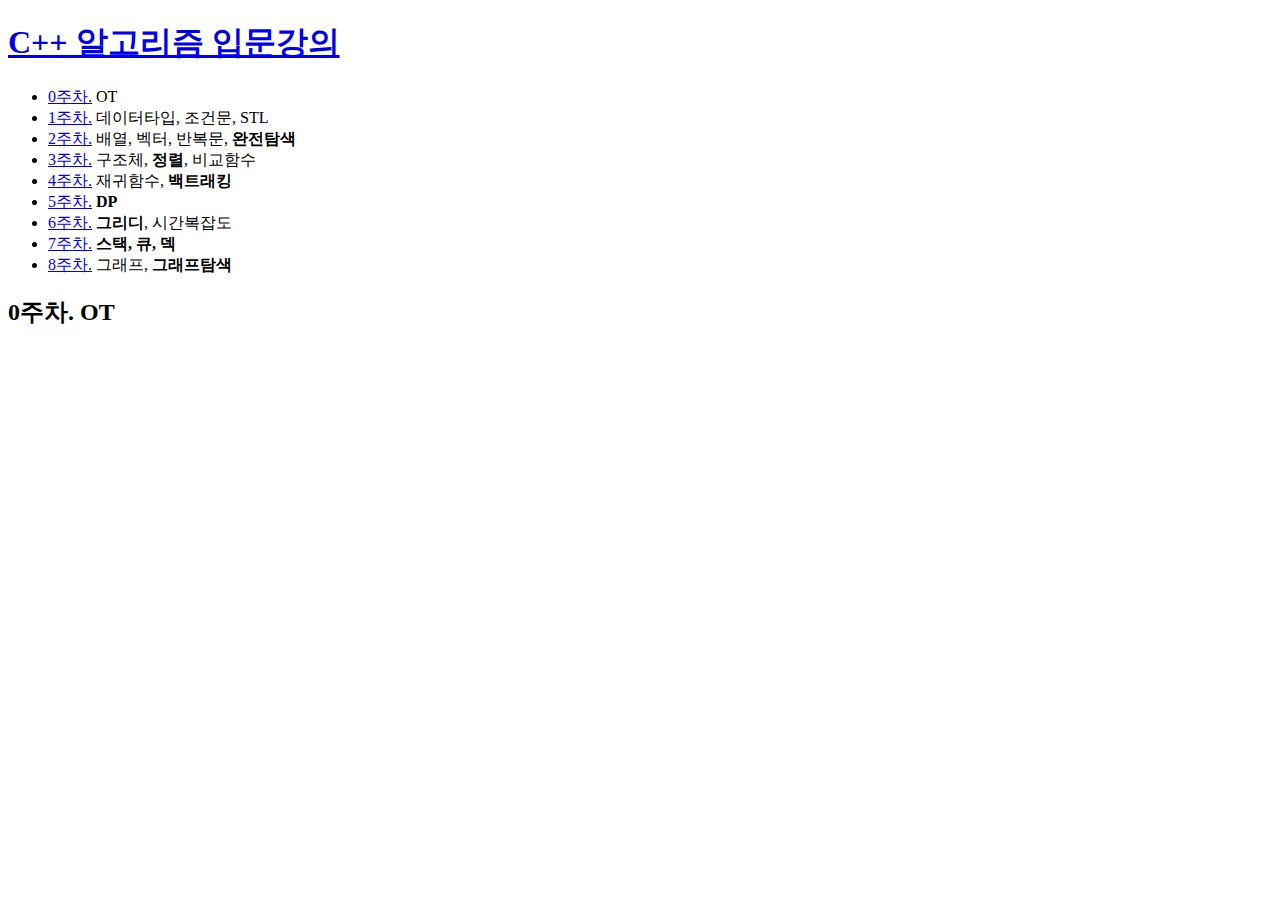
==== 0.html @ a06bd91f "웹사이트 틀 만들기" ====
<!doctype html>
<html>
  <head>
    <title>0주차. OT</title>
    <meta charset="utf-8">
  </head>

  <body>
    <h1><a href="main.html" target="_blank" title="강의 소개 페이지">C++ 알고리즘 입문강의</a></h1>

    <ul>
      <li><a href="0.html">0주차.</a> OT</li>
      <li><a href="1.html">1주차.</a> 데이터타입, 조건문, STL</li>
      <li><a href="2.html">2주차.</a> 배열, 벡터, 반복문, <strong>완전탐색</strong></li>
      <li><a href="3.html">3주차.</a> 구조체, <strong>정렬</strong>, 비교함수</li>
      <li><a href="4.html">4주차.</a> 재귀함수, <strong>백트래킹</strong></li>
      <li><a href="5.html">5주차.</a> <strong>DP</strong></li>
      <li><a href="6.html">6주차.</a> <strong>그리디</strong>, 시간복잡도</li>
      <li><a href="7.html">7주차.</a> <strong>스택, 큐, 덱</strong></li>
      <li><a href="8.html">8주차.</a> 그래프, <strong>그래프탐색</strong></li>
    </ul>

    <h2>0주차. OT</h2>

  </body>
</html>
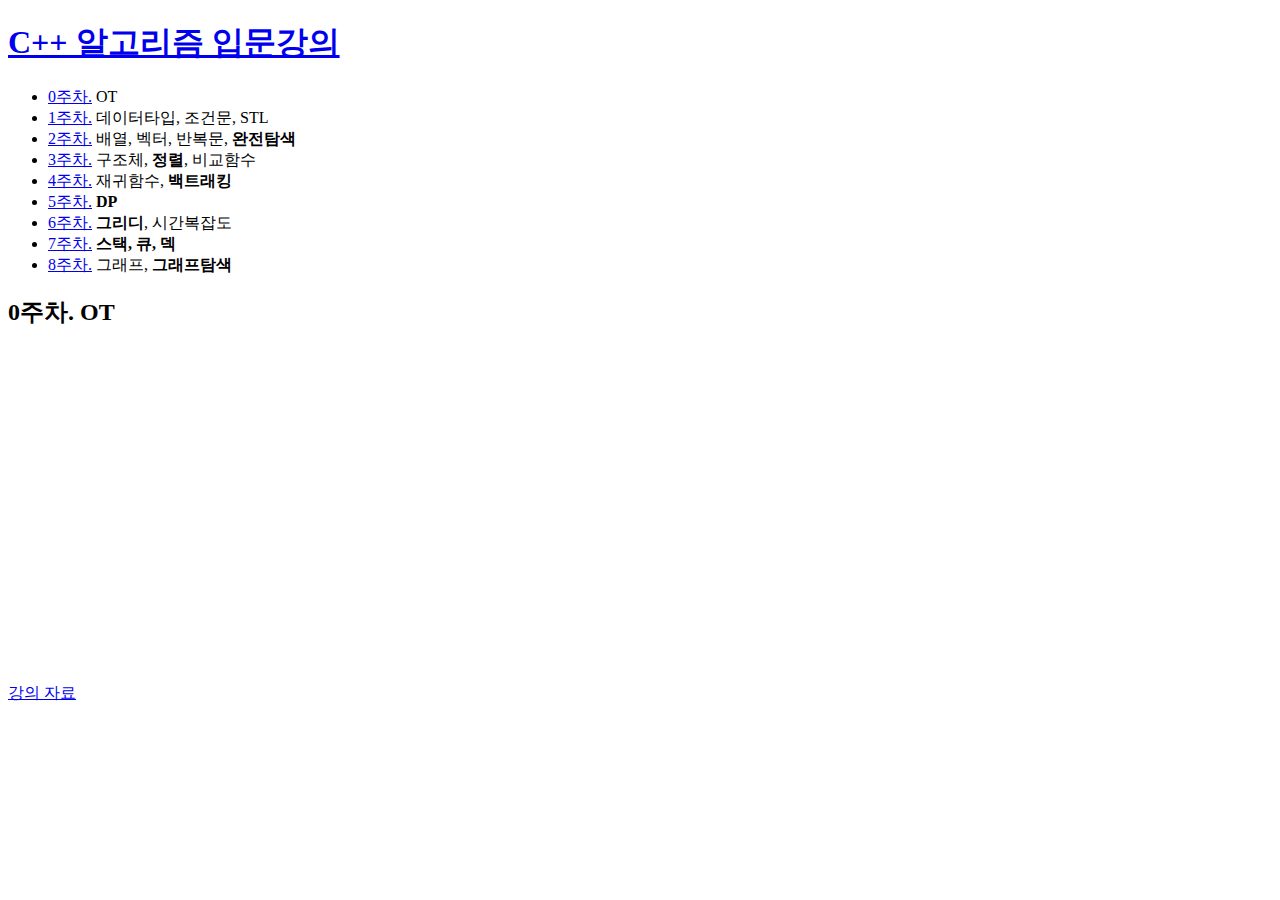
==== commit 0b7a8039: "동영상 삽입" ====
--- a/0.html
+++ b/0.html
@@ -6,7 +6,7 @@
   </head>
 
   <body>
-    <h1><a href="main.html" target="_blank" title="강의 소개 페이지">C++ 알고리즘 입문강의</a></h1>
+    <h1><a href="index.html" title="강의 소개 페이지">C++ 알고리즘 입문강의</a></h1>
 
     <ul>
       <li><a href="0.html">0주차.</a> OT</li>
@@ -21,6 +21,14 @@
     </ul>
 
     <h2>0주차. OT</h2>
-
+    <p>
+      <iframe width="560" height="315" src="https://www.youtube.com/embed/jJqSR5roF78"
+      title="YouTube video player" frameborder="0"
+      allow="accelerometer; autoplay; clipboard-write; encrypted-media; gyroscope; picture-in-picture" allowfullscreen></iframe>
+    </p>
+    <p>
+      <a href="https://drive.google.com/file/d/11F-D3s7zmZLOsRCyeiJ4cDfNpnIK1rl4/view?usp=sharing"
+      target="_blank" title="0주차 강의 ppt">강의 자료</a>
+    </p>
   </body>
 </html>
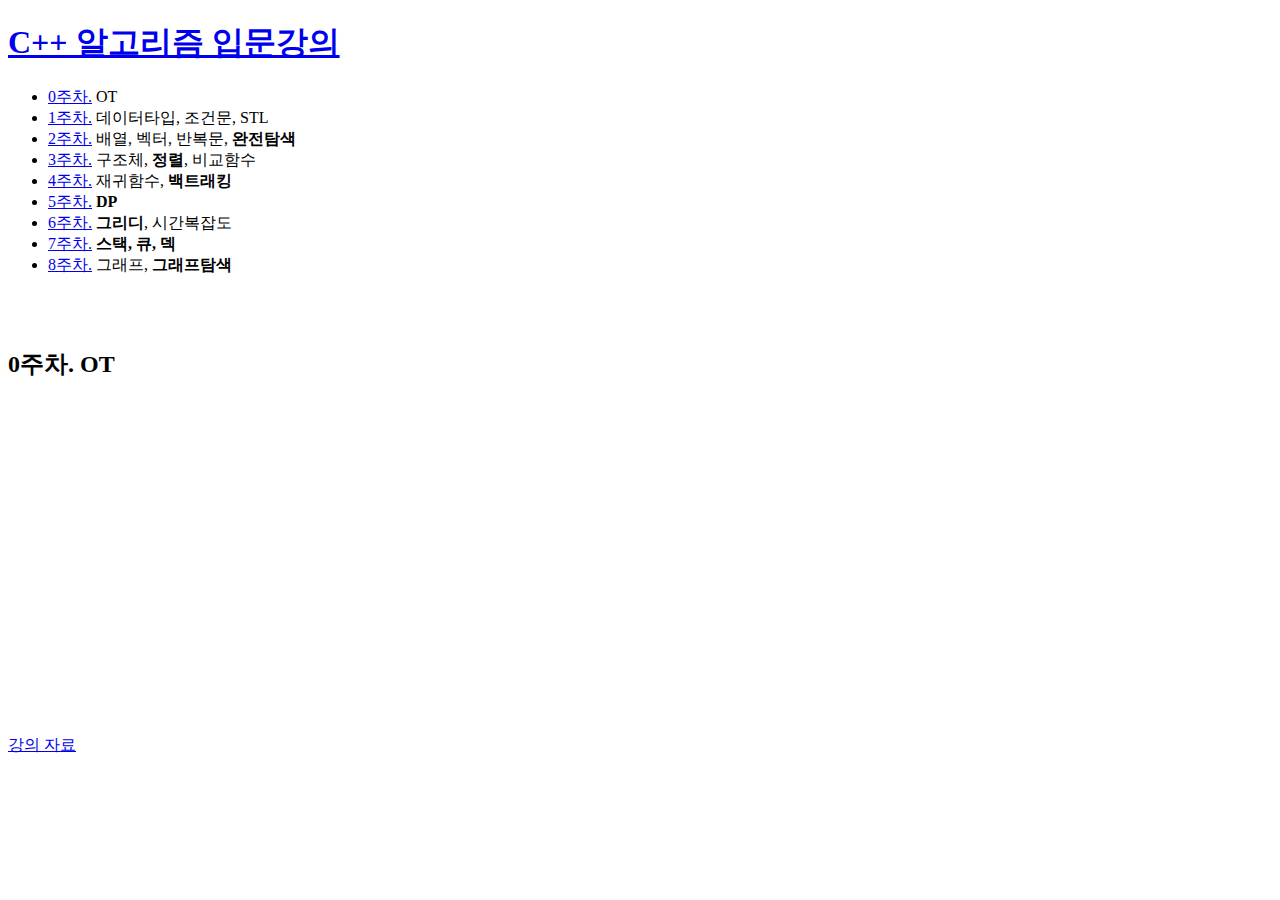
==== commit 4fc393d8: "강사 소개 추가" ====
--- a/0.html
+++ b/0.html
@@ -20,6 +20,7 @@
       <li><a href="8.html">8주차.</a> 그래프, <strong>그래프탐색</strong></li>
     </ul>
 
+    <br><br>
     <h2>0주차. OT</h2>
     <p>
       <iframe width="560" height="315" src="https://www.youtube.com/embed/jJqSR5roF78"
@@ -30,5 +31,27 @@
       <a href="https://drive.google.com/file/d/11F-D3s7zmZLOsRCyeiJ4cDfNpnIK1rl4/view?usp=sharing"
       target="_blank" title="0주차 강의 ppt">강의 자료</a>
     </p>
+    <br><br>
+    <p>
+      <div id="disqus_thread"></div>
+      <script>
+          /**
+          *  RECOMMENDED CONFIGURATION VARIABLES: EDIT AND UNCOMMENT THE SECTION BELOW TO INSERT DYNAMIC VALUES FROM YOUR PLATFORM OR CMS.
+          *  LEARN WHY DEFINING THESE VARIABLES IS IMPORTANT: https://disqus.com/admin/universalcode/#configuration-variables    */
+          /*
+          var disqus_config = function () {
+          this.page.url = PAGE_URL;  // Replace PAGE_URL with your page's canonical URL variable
+          this.page.identifier = PAGE_IDENTIFIER; // Replace PAGE_IDENTIFIER with your page's unique identifier variable
+          };
+          */
+          (function() { // DON'T EDIT BELOW THIS LINE
+          var d = document, s = d.createElement('script');
+          s.src = 'https://hi-arc-algorithm-lecture.disqus.com/embed.js';
+          s.setAttribute('data-timestamp', +new Date());
+          (d.head || d.body).appendChild(s);
+          })();
+      </script>
+      <noscript>Please enable JavaScript to view the <a href="https://disqus.com/?ref_noscript">comments powered by Disqus.</a></noscript>
+    </p>
   </body>
 </html>
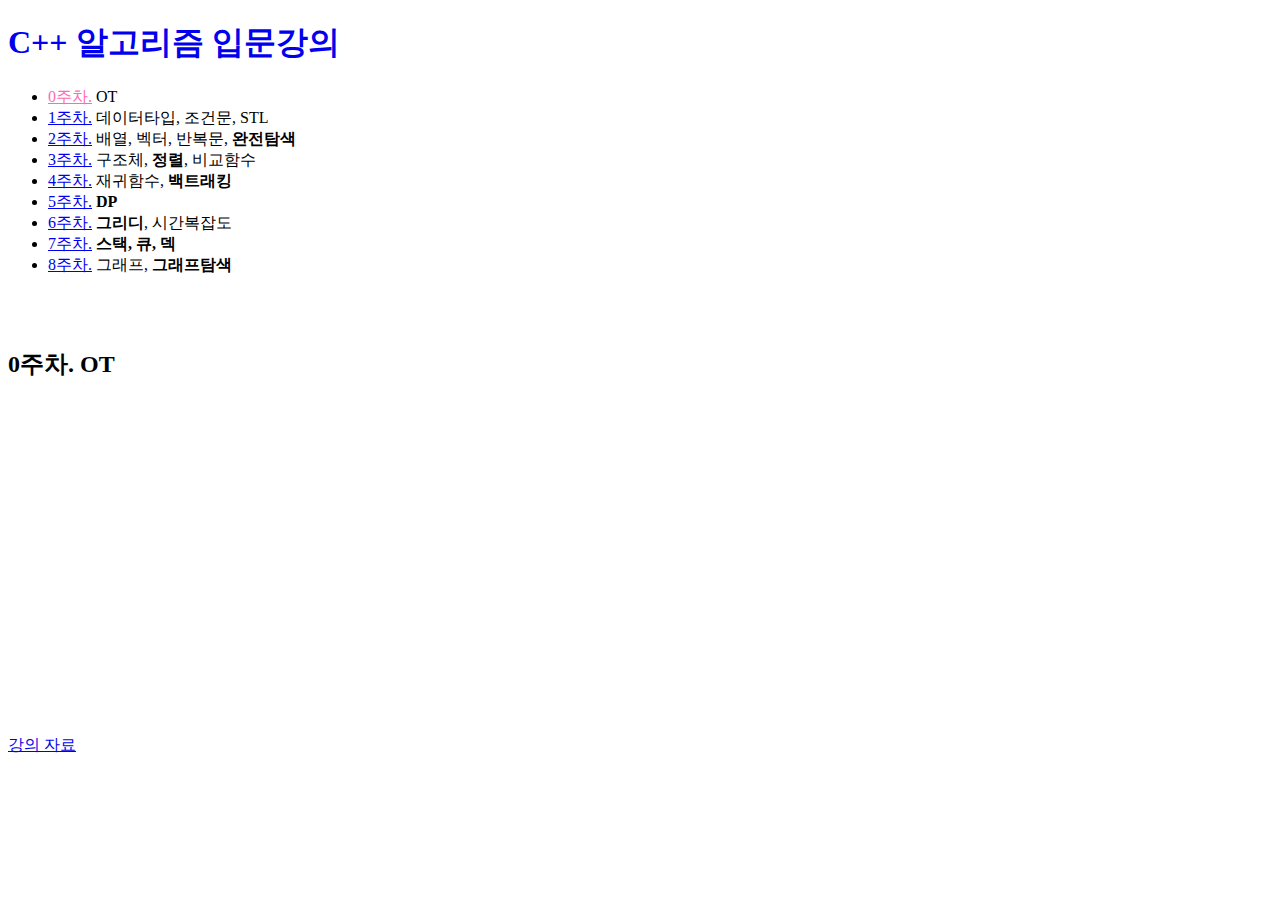
==== commit 9837da1e: "css 속성 추가" ====
--- a/0.html
+++ b/0.html
@@ -6,10 +6,10 @@
   </head>
 
   <body>
-    <h1><a href="index.html" title="강의 소개 페이지">C++ 알고리즘 입문강의</a></h1>
+    <h1><a href="index.html" title="강의 소개 페이지" style="text-decoration:none;">C++ 알고리즘 입문강의</a></h1>
 
     <ul>
-      <li><a href="0.html">0주차.</a> OT</li>
+      <li><a href="0.html" style="color:#FF69B4">0주차.</a> OT</li>
       <li><a href="1.html">1주차.</a> 데이터타입, 조건문, STL</li>
       <li><a href="2.html">2주차.</a> 배열, 벡터, 반복문, <strong>완전탐색</strong></li>
       <li><a href="3.html">3주차.</a> 구조체, <strong>정렬</strong>, 비교함수</li>
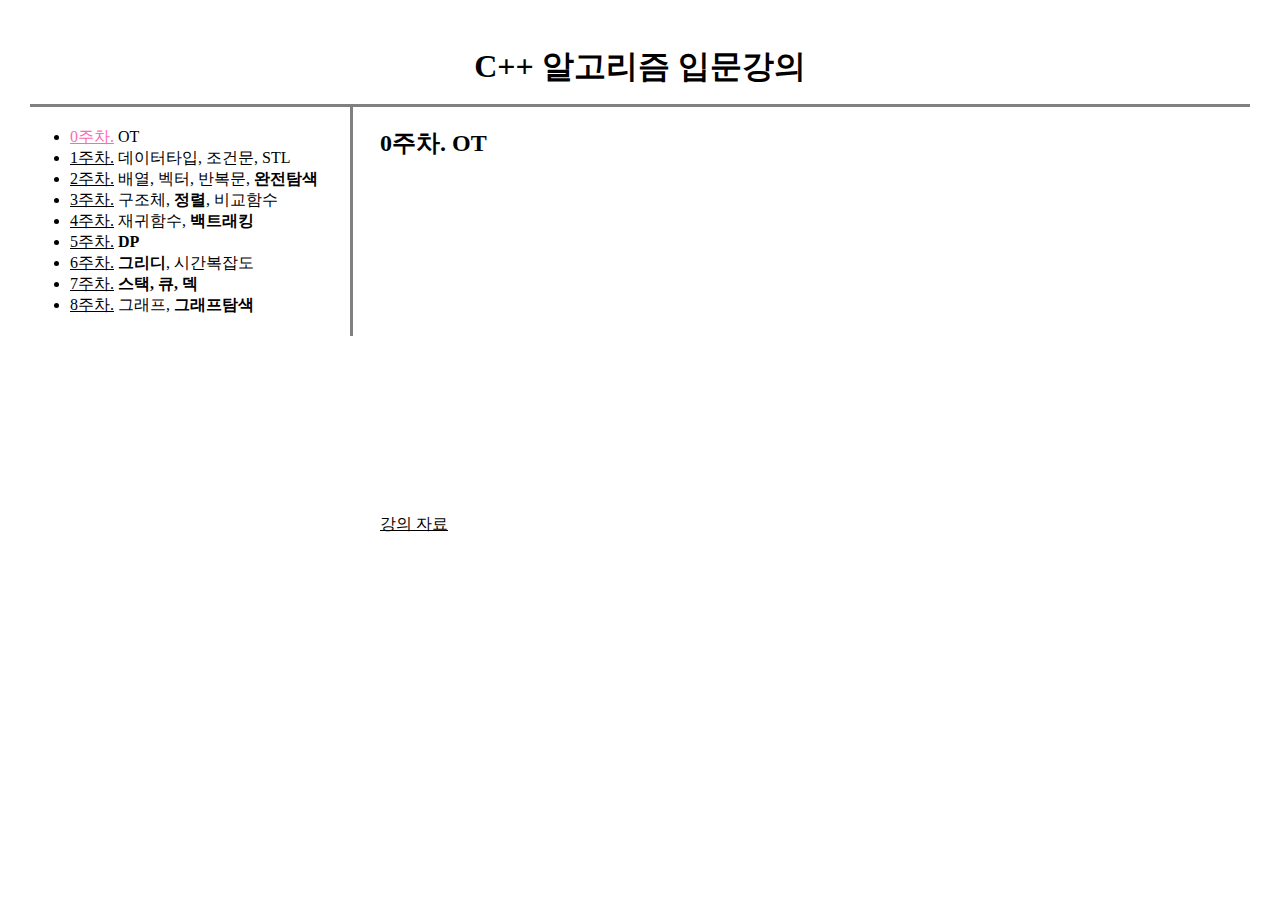
==== commit ee424456: "CSS 코드의 재사용" ====
--- a/0.html
+++ b/0.html
@@ -3,55 +3,59 @@
   <head>
     <title>0주차. OT</title>
     <meta charset="utf-8">
+    <link rel="stylesheet" href="style.css">
   </head>
 
   <body>
     <h1><a href="index.html" title="강의 소개 페이지" style="text-decoration:none;">C++ 알고리즘 입문강의</a></h1>
-
-    <ul>
-      <li><a href="0.html" style="color:#FF69B4">0주차.</a> OT</li>
-      <li><a href="1.html">1주차.</a> 데이터타입, 조건문, STL</li>
-      <li><a href="2.html">2주차.</a> 배열, 벡터, 반복문, <strong>완전탐색</strong></li>
-      <li><a href="3.html">3주차.</a> 구조체, <strong>정렬</strong>, 비교함수</li>
-      <li><a href="4.html">4주차.</a> 재귀함수, <strong>백트래킹</strong></li>
-      <li><a href="5.html">5주차.</a> <strong>DP</strong></li>
-      <li><a href="6.html">6주차.</a> <strong>그리디</strong>, 시간복잡도</li>
-      <li><a href="7.html">7주차.</a> <strong>스택, 큐, 덱</strong></li>
-      <li><a href="8.html">8주차.</a> 그래프, <strong>그래프탐색</strong></li>
-    </ul>
-
-    <br><br>
-    <h2>0주차. OT</h2>
-    <p>
-      <iframe width="560" height="315" src="https://www.youtube.com/embed/jJqSR5roF78"
-      title="YouTube video player" frameborder="0"
-      allow="accelerometer; autoplay; clipboard-write; encrypted-media; gyroscope; picture-in-picture" allowfullscreen></iframe>
-    </p>
-    <p>
-      <a href="https://drive.google.com/file/d/11F-D3s7zmZLOsRCyeiJ4cDfNpnIK1rl4/view?usp=sharing"
-      target="_blank" title="0주차 강의 ppt">강의 자료</a>
-    </p>
-    <br><br>
-    <p>
-      <div id="disqus_thread"></div>
-      <script>
-          /**
-          *  RECOMMENDED CONFIGURATION VARIABLES: EDIT AND UNCOMMENT THE SECTION BELOW TO INSERT DYNAMIC VALUES FROM YOUR PLATFORM OR CMS.
-          *  LEARN WHY DEFINING THESE VARIABLES IS IMPORTANT: https://disqus.com/admin/universalcode/#configuration-variables    */
-          /*
-          var disqus_config = function () {
-          this.page.url = PAGE_URL;  // Replace PAGE_URL with your page's canonical URL variable
-          this.page.identifier = PAGE_IDENTIFIER; // Replace PAGE_IDENTIFIER with your page's unique identifier variable
-          };
-          */
-          (function() { // DON'T EDIT BELOW THIS LINE
-          var d = document, s = d.createElement('script');
-          s.src = 'https://hi-arc-algorithm-lecture.disqus.com/embed.js';
-          s.setAttribute('data-timestamp', +new Date());
-          (d.head || d.body).appendChild(s);
-          })();
-      </script>
-      <noscript>Please enable JavaScript to view the <a href="https://disqus.com/?ref_noscript">comments powered by Disqus.</a></noscript>
-    </p>
+    <div id="grid">
+      <div>
+        <ul>
+          <li><a href="0.html" style="color:#FF69B4">0주차.</a> OT</li>
+          <li><a href="1.html">1주차.</a> 데이터타입, 조건문, STL</li>
+          <li><a href="2.html">2주차.</a> 배열, 벡터, 반복문, <strong>완전탐색</strong></li>
+          <li><a href="3.html">3주차.</a> 구조체, <strong>정렬</strong>, 비교함수</li>
+          <li><a href="4.html">4주차.</a> 재귀함수, <strong>백트래킹</strong></li>
+          <li><a href="5.html">5주차.</a> <strong>DP</strong></li>
+          <li><a href="6.html">6주차.</a> <strong>그리디</strong>, 시간복잡도</li>
+          <li><a href="7.html">7주차.</a> <strong>스택, 큐, 덱</strong></li>
+          <li><a href="8.html">8주차.</a> 그래프, <strong>그래프탐색</strong></li>
+        </ul>
+      </div>
+      <div>
+        <h2>0주차. OT</h2>
+        <p>
+          <iframe width="560" height="315" src="https://www.youtube.com/embed/jJqSR5roF78"
+          title="YouTube video player" frameborder="0"
+          allow="accelerometer; autoplay; clipboard-write; encrypted-media; gyroscope; picture-in-picture" allowfullscreen></iframe>
+        </p>
+        <p>
+          <a href="https://drive.google.com/file/d/11F-D3s7zmZLOsRCyeiJ4cDfNpnIK1rl4/view?usp=sharing"
+          target="_blank" title="0주차 강의 ppt">강의 자료</a>
+        </p>
+        <br><br>
+        <p>
+          <div id="disqus_thread"></div>
+          <script>
+              /**
+              *  RECOMMENDED CONFIGURATION VARIABLES: EDIT AND UNCOMMENT THE SECTION BELOW TO INSERT DYNAMIC VALUES FROM YOUR PLATFORM OR CMS.
+              *  LEARN WHY DEFINING THESE VARIABLES IS IMPORTANT: https://disqus.com/admin/universalcode/#configuration-variables    */
+              /*
+              var disqus_config = function () {
+              this.page.url = PAGE_URL;  // Replace PAGE_URL with your page's canonical URL variable
+              this.page.identifier = PAGE_IDENTIFIER; // Replace PAGE_IDENTIFIER with your page's unique identifier variable
+              };
+              */
+              (function() { // DON'T EDIT BELOW THIS LINE
+              var d = document, s = d.createElement('script');
+              s.src = 'https://hi-arc-algorithm-lecture.disqus.com/embed.js';
+              s.setAttribute('data-timestamp', +new Date());
+              (d.head || d.body).appendChild(s);
+              })();
+          </script>
+          <noscript>Please enable JavaScript to view the <a href="https://disqus.com/?ref_noscript">comments powered by Disqus.</a></noscript>
+        </p>
+      </div>
+    </div>
   </body>
 </html>
--- a/style.css
+++ b/style.css
@@ -0,0 +1,32 @@
+a{
+    color:black;
+}
+h1 {
+    text-align: center;
+    border-bottom:3px solid gray;
+    padding: 15px;
+    /*display: inline; */
+    margin: 0px;
+}
+#grid ul {
+  border-right: 3px solid gray;
+  width : 260px;
+  margin: 0px;
+  padding: 20px;
+  padding-left: 40px;
+}
+body {
+  margin:30px;
+}
+#grid{
+  display: grid;
+  grid-template-columns: 350px 1fr;
+}
+@media(max-width: 850px){
+  #grid{
+    display: block;
+  }
+  #grid ul{
+    border-right: none;
+  }
+}
